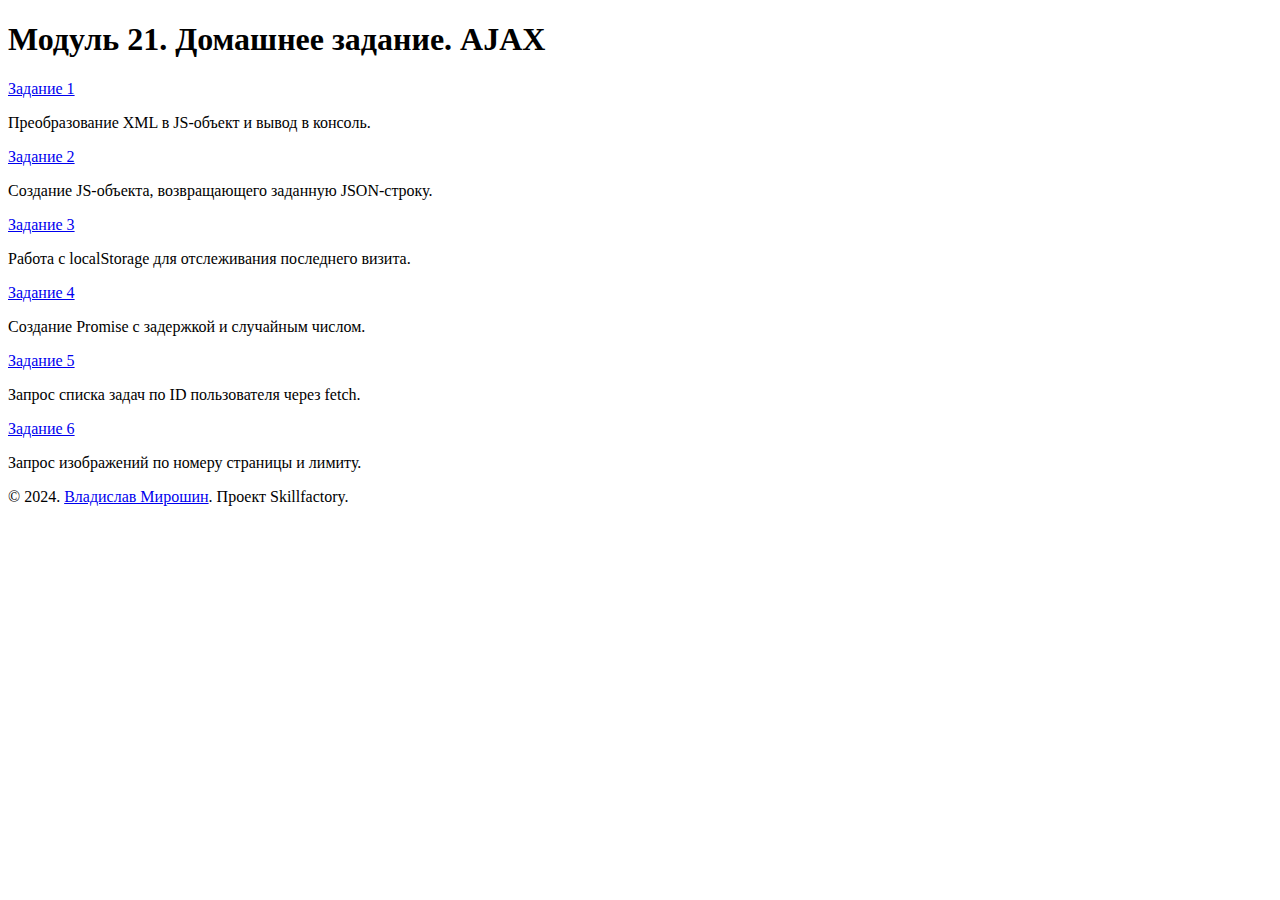
==== index.html @ 92a6a83e "Add files via upload" ====
<!DOCTYPE html>
<html lang="ru">
<head>
    <meta charset="UTF-8">
    <meta name="viewport" content="width=device-width, initial-scale=1.0">
    <link rel="stylesheet" href="./assets/css/style.css">
    <link rel="preconnect" href="https://fonts.googleapis.com">
    <link rel="preconnect" href="https://fonts.gstatic.com" crossorigin>
    <link href="https://fonts.googleapis.com/css2?family=Poppins:wght@200;300;400;600;700&display=swap" rel="stylesheet">
    <title>Домашнее задание - AJAX</title>
</head>
<body>
    <header class="header">
        <h1>Модуль 21. Домашнее задание. AJAX</h1>
    </header>
    <main class="main-content">
        <section class="task-list">
            <div class="task">
                <a href="./task_1/page_1.html" class="task__link">Задание 1</a>
                <p class="task__description">Преобразование XML в JS-объект и вывод в консоль.</p>
            </div>
            <div class="task">
                <a href="./task_2/page_2.html" class="task__link">Задание 2</a>
                <p class="task__description">Создание JS-объекта, возвращающего заданную JSON-строку.</p>
            </div>
            <div class="task">
                <a href="./task_3/page_3.html" class="task__link">Задание 3</a>
                <p class="task__description">Работа с localStorage для отслеживания последнего визита.</p>
            </div>
            <div class="task">
                <a href="./task_4/page_4.html" class="task__link">Задание 4</a>
                <p class="task__description">Создание Promise с задержкой и случайным числом.</p>
            </div>
            <div class="task">
                <a href="./task_5/page_5.html" class="task__link">Задание 5</a>
                <p class="task__description">Запрос списка задач по ID пользователя через fetch.</p>
            </div>
            <div class="task">
                <a href="./task_6/page_6.html" class="task__link">Задание 6</a>
                <p class="task__description">Запрос изображений по номеру страницы и лимиту.</p>
            </div>
        </section>
    </main>
    <footer class="footer">
        <p>&copy; 2024. <a href="https://github.com/Vlad-Miroshin">Владислав Мирошин</a>. Проект Skillfactory.</p>
    </footer>
    <script type="module" src="./assets/js/script.js"></script>
</body>
</html>
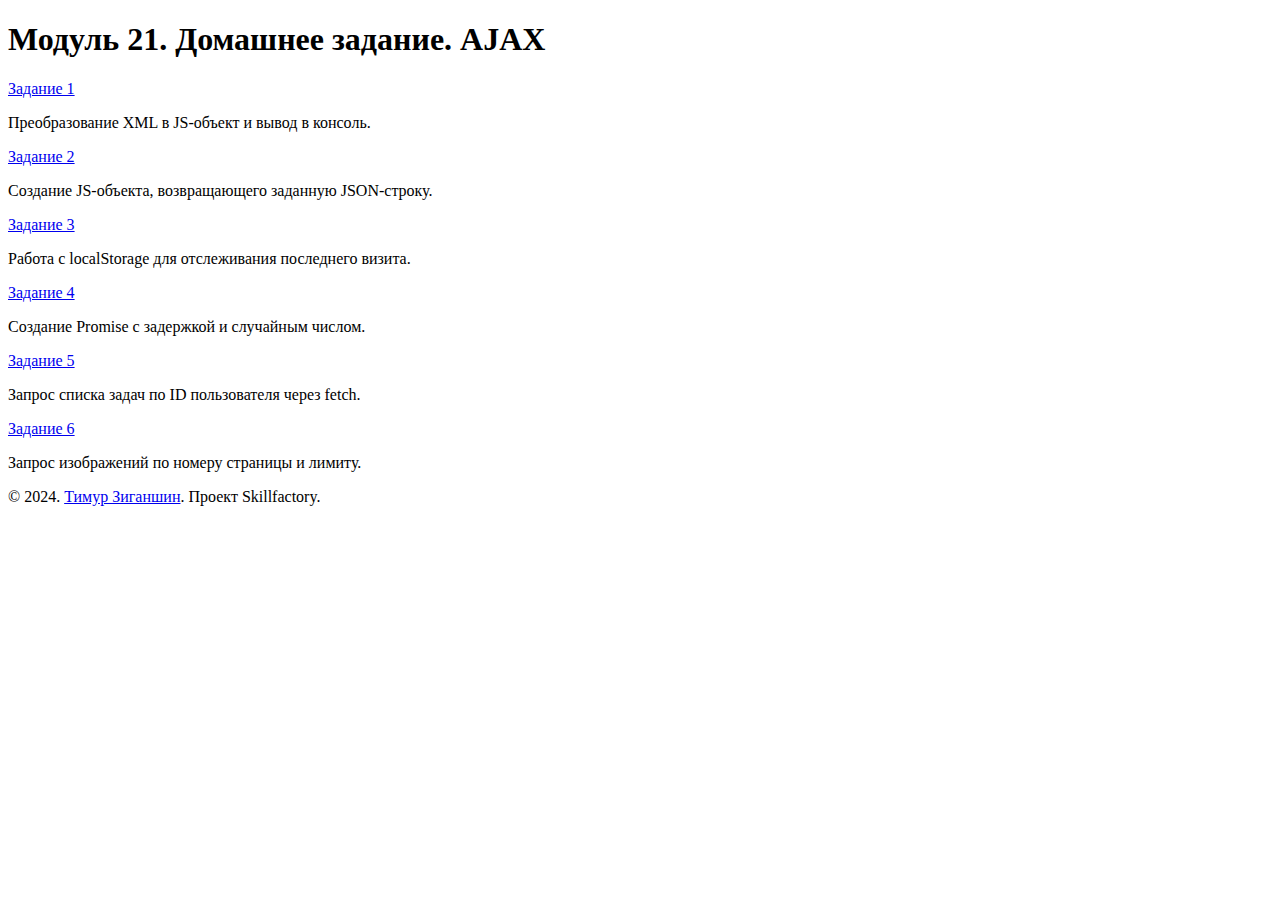
==== commit 427808e4: "Add files via upload" ====
--- a/index.html
+++ b/index.html
@@ -42,7 +42,7 @@
         </section>
     </main>
     <footer class="footer">
-        <p>&copy; 2024. <a href="https://github.com/Vlad-Miroshin">Владислав Мирошин</a>. Проект Skillfactory.</p>
+        <p>&copy; 2024. <a href="https://github.com/27X19">Тимур Зиганшин</a>. Проект Skillfactory.</p>
     </footer>
     <script type="module" src="./assets/js/script.js"></script>
 </body>
